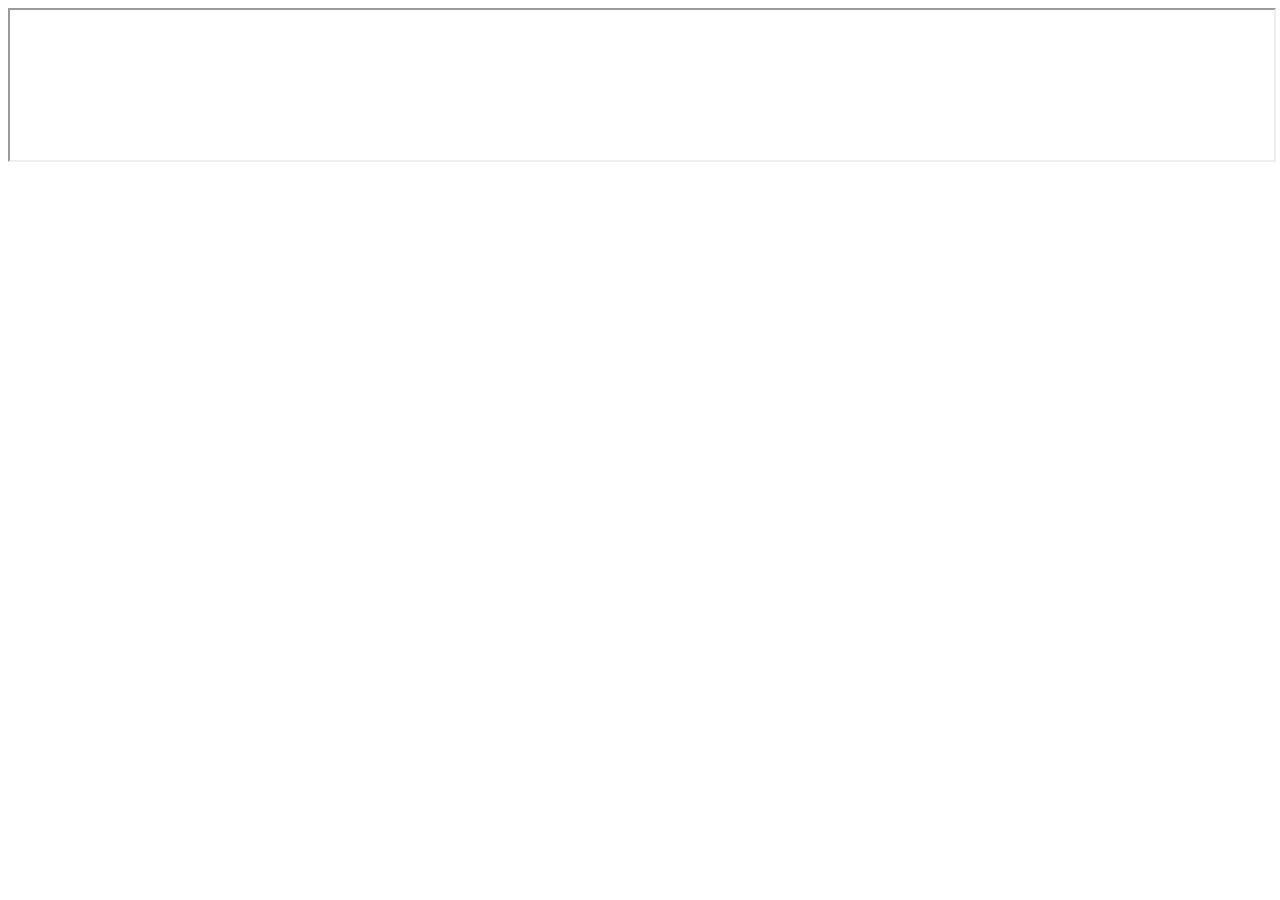
==== index2.html @ 5d4a3c00 "index2" ====
<!DOCTYPE html>
<html lang="en">
<head>
    <meta charset="UTF-8">
    <title>BAP - Challenge 6000km</title>
</head>
<body>
<iframe id="bap_challenge"
        title="BAP - Challenge 6000km"
        width="100%"
        height="100%"
        src="http://design-portail-aluminium.com/strava/map/index.html">
</iframe>
</body>
</html>
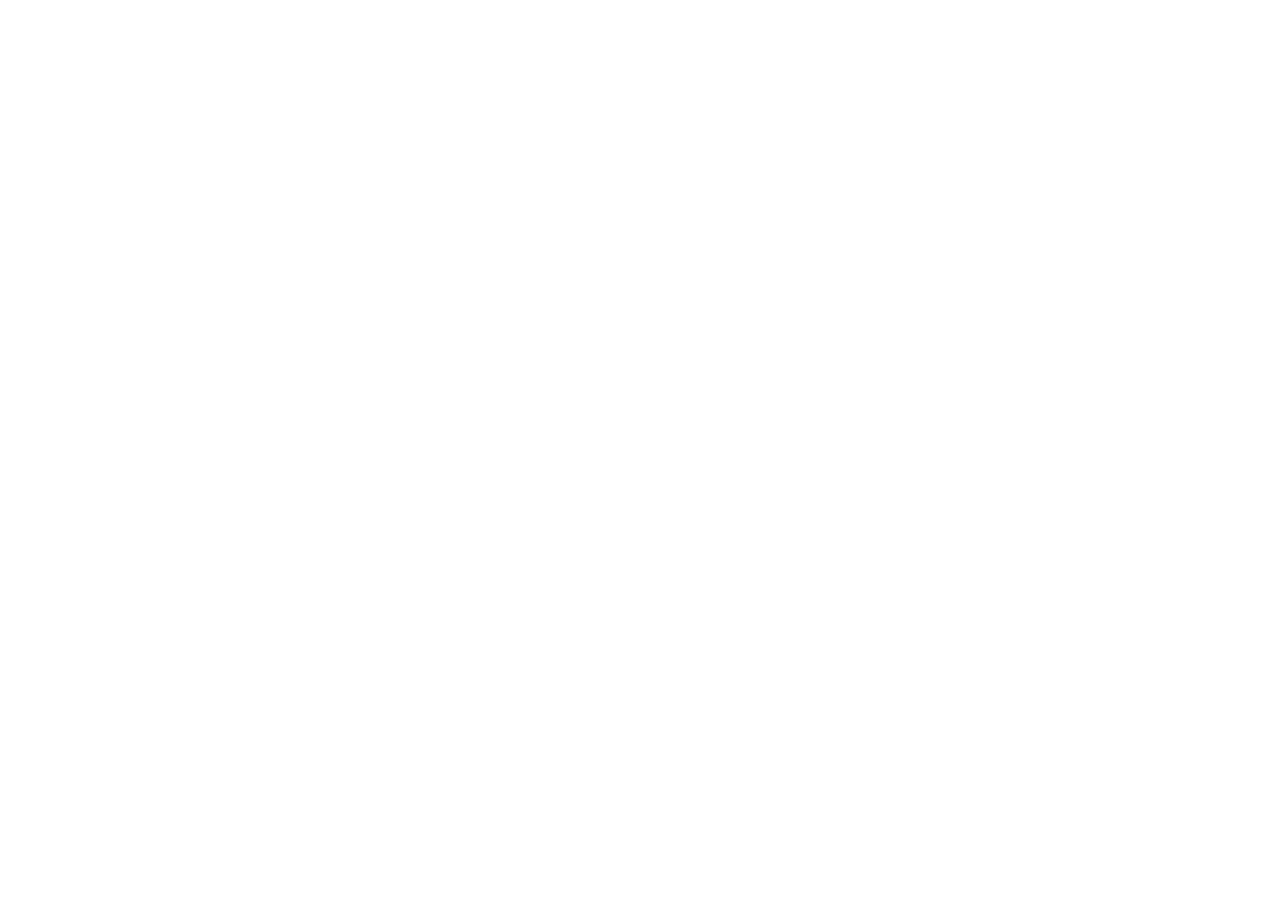
==== commit 0d7fd7bd: "Update index2.html" ====
--- a/index2.html
+++ b/index2.html
@@ -4,12 +4,7 @@
     <meta charset="UTF-8">
     <title>BAP - Challenge 6000km</title>
 </head>
-<body>
-<iframe id="bap_challenge"
-        title="BAP - Challenge 6000km"
-        width="100%"
-        height="100%"
-        src="http://design-portail-aluminium.com/strava/map/index.html">
-</iframe>
+<body style="margin:0px;padding:0px;overflow:hidden">
+<iframe src="https://design-portail-aluminium.com/strava/map/index.html" frameborder="0" style="overflow:hidden;height:100%;width:100%" height="100%" width="100%"></iframe>
 </body>
 </html>
